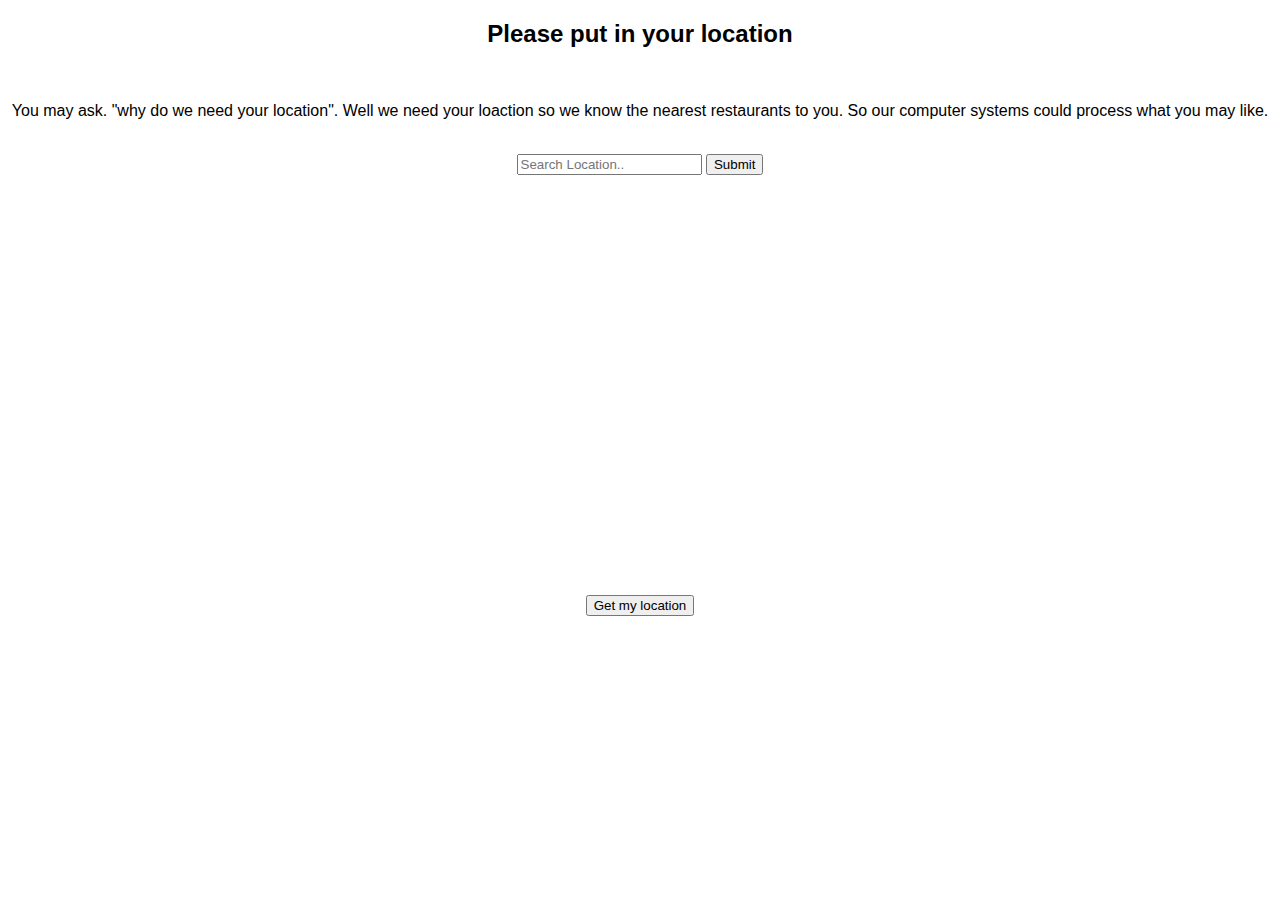
==== location.html @ 94f466f6 "Initial commit" ====
<!DOCTYPE html>
<html>

<head>
	<meta charset="utf-8">
	<meta name="viewport" content="width=device-width">
	<title>Whats For Dinner?</title>
	<link href="/style.css" rel="stylesheet" type="text/css" />
</head>

<body>
	<h2 id="putlocation">Please put in your location</h2>
  <br>
  <p id="demo"></p>
	<p id="whyinfo">You may ask. "why do we need your location". Well we need your loaction so we know the nearest restaurants
		to you. So our computer systems could process what you may like.</p>
	<br>
  <div class="locationsearch-container">
      <input type="search-location" placeholder="Search Location.." name="search_location">
      <button id="submit-locationBtn" type="submit">Submit</button>
    </form>
  </div>
  <br>

  <div class="googleMap">
    <iframe id="google-mapsIframe" src="https://www.google.com/maps/embed" width="740" height="380"></iframe>
  </div>
  <br>
  <button id="getLocationBtn" onclick="getLocation()">Get my location</button>

<script src="/script.js" type="text/javascript"/>
</body>
---- style.css ----
body {
  margin: 0;
  text-align: center;
  align-items: center;
  font-family: Arial, Helvetica, sans-serif;
}

#startBtn {
  font-size: 140%;
  color: #fff;
  background-color: rgb(21, 255, 0);
  border: #fff;
  border-radius: 10%;
  transition-duration: 0.4s;
}

#startBtn:hover {
box-shadow: 0 12px 16px 0 rgba(0,0,0,0.24),0 17px 50px 0 rgba(0,0,0,0.19);
}

#startBtn {
  font-size: 140%;
  color: #fff;
  background-color: rgb(21, 255, 0);
  border: #fff;
  border-radius: 10%;
  transition-duration: 0.4s;
}

#startBtn:hover {
box-shadow: 0 12px 16px 0 rgba(0,0,0,0.24),0 17px 50px 0 rgba(0,0,0,0.19);
}

#moveonBtn {
  font-size: 120%;
  color: #fff;
  background-color: rgb(21, 255, 0);
  border: #fff;
  border-radius: 10%;
  transition-duration: 0.4s;
}

#moveonBtn:hover {
box-shadow: 0 12px 16px 0 rgba(0,0,0,0.24),0 17px 50px 0 rgba(0,0,0,0.19);
}

#option1 {
  font-size: 130%;
}

#google-mapsIframe {
  border: none;
}

a:link {
  text-decoration: none;
  color: black;
}
a:visited {
  color: black;
}
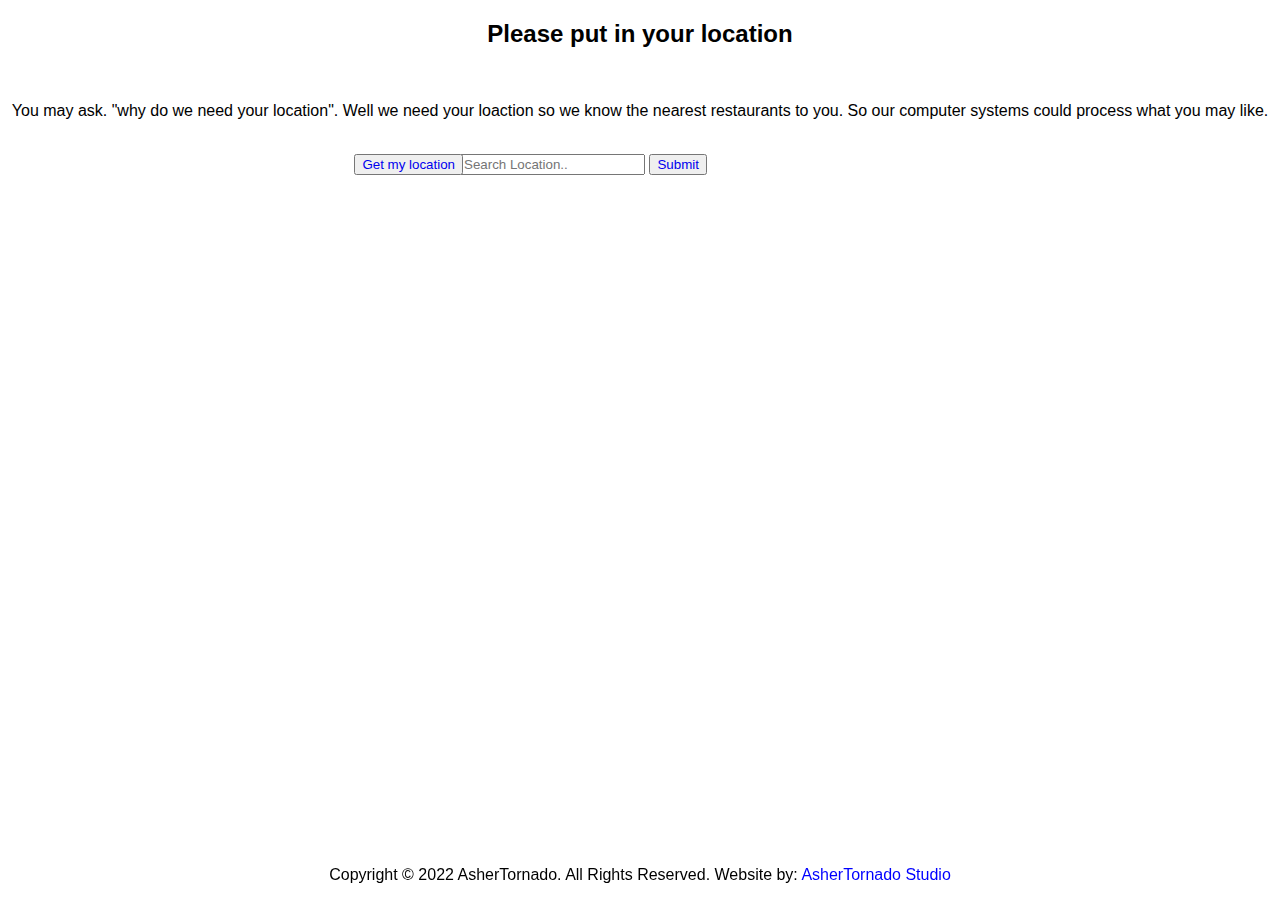
==== commit 02f5475c: "added copyright" ====
--- a/location.html
+++ b/location.html
@@ -6,27 +6,32 @@
 	<meta name="viewport" content="width=device-width">
 	<title>Whats For Dinner?</title>
 	<link href="/style.css" rel="stylesheet" type="text/css" />
+	<link href="images/favicon.ico" rel="icon" type="image" />
 </head>
 
 <body>
 	<h2 id="putlocation">Please put in your location</h2>
-  <br>
+	<br>
   <p id="demo"></p>
 	<p id="whyinfo">You may ask. "why do we need your location". Well we need your loaction so we know the nearest restaurants
 		to you. So our computer systems could process what you may like.</p>
 	<br>
   <div class="locationsearch-container">
       <input type="search-location" placeholder="Search Location.." name="search_location">
-      <button id="submit-locationBtn" type="submit">Submit</button>
-    </form>
+      <button id="submit-locationBtn" type="submit"><a href="/processing.html">Submit</a></button>
+      <button id="getLocationBtn" onclick="getLocation()"><a href="/processing.html">Get my location</a></button>
+  </form>
   </div>
   <br>
-
   <div class="googleMap">
     <iframe id="google-mapsIframe" src="https://www.google.com/maps/embed" width="740" height="380"></iframe>
   </div>
-  <br>
-  <button id="getLocationBtn" onclick="getLocation()">Get my location</button>
+<br>
+<div class="footer">
+  <footer id="footer">
+    <p id="copyright">Copyright &#169 2022 AsherTornado. All Rights Reserved. Website by: <a id="website-by" href="http://ashertornado.com" target="_blank">AsherTornado Studio</a></p>
+  </footer>
+</div>
 
-<script src="/script.js" type="text/javascript"/>
+<script src="/script.js" type="text/javascript"></script>
 </body>--- a/style.css
+++ b/style.css
@@ -6,6 +6,21 @@
 }
 
 #startBtn {
+  font-size: 130%;
+  color: #fff;
+  background-color: rgb(21, 255, 0);
+  border: #fff;
+  border-radius: 10%;
+  transition-duration: 0.4s;
+  width: 120px;
+}
+
+#startBtn:hover {
+box-shadow: 0 12px 16px 0 rgba(0,0,0,0.24),0 17px 50px 0 rgba(0,0,0,0.19);
+}
+
+#startBtn {
+  color: black;
   font-size: 140%;
   color: #fff;
   background-color: rgb(21, 255, 0);
@@ -14,17 +29,8 @@
   transition-duration: 0.4s;
 }
 
-#startBtn:hover {
-box-shadow: 0 12px 16px 0 rgba(0,0,0,0.24),0 17px 50px 0 rgba(0,0,0,0.19);
-}
-
-#startBtn {
-  font-size: 140%;
-  color: #fff;
-  background-color: rgb(21, 255, 0);
-  border: #fff;
-  border-radius: 10%;
-  transition-duration: 0.4s;
+#startBtn:link {
+  color: black;
 }
 
 #startBtn:hover {
@@ -44,18 +50,46 @@
 box-shadow: 0 12px 16px 0 rgba(0,0,0,0.24),0 17px 50px 0 rgba(0,0,0,0.19);
 }
 
-#option1 {
-  font-size: 130%;
+#option2 {
+margin: 0;
+padding: 0;
 }
 
 #google-mapsIframe {
   border: none;
 }
 
+#getLocationBtn {
+  right: 357px;
+  position: relative;
+}
+
+.footer {
+  position: fixed;
+  left: 0;
+  bottom: 0;
+  width: 100%;
+  text-align: center;
+  font: bold;
+}
+
+#website-by:link {
+  color: blue;
+}
+
+#website-by:hover {
+  text-decoration: underline;
+}
+
+#website-by:visited {
+  color: blue;
+}
+
 a:link {
   text-decoration: none;
+}
+
+a:visited {
   color: black;
 }
-a:visited {
-  color: black;
-}+
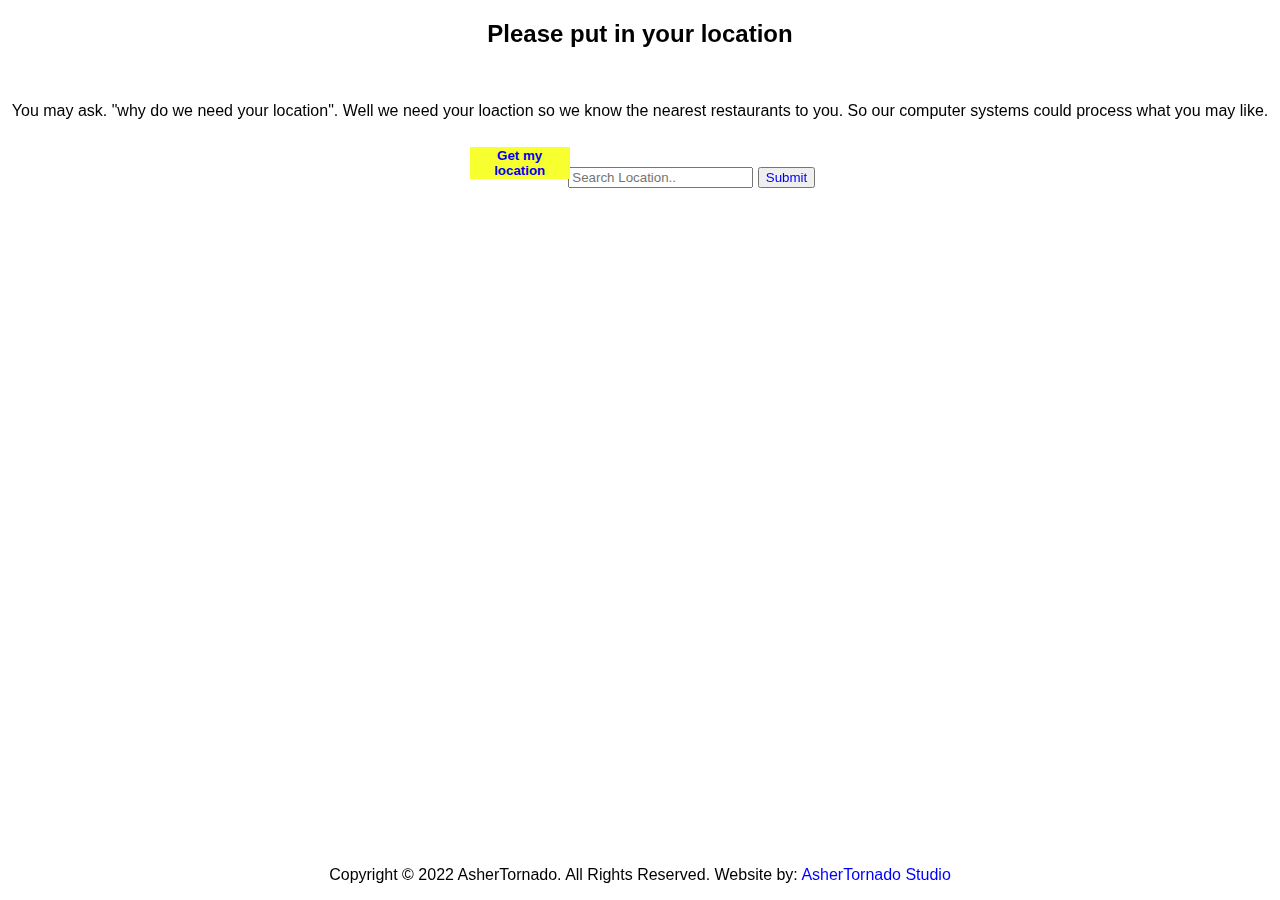
==== commit 25045b88: "styling" ====
--- a/location.html
+++ b/location.html
@@ -17,7 +17,7 @@
 		to you. So our computer systems could process what you may like.</p>
 	<br>
   <div class="locationsearch-container">
-      <input type="search-location" placeholder="Search Location.." name="search_location">
+      <input id="search-locationBar" type="search" placeholder="Search Location.." name="search_location">
       <button id="submit-locationBtn" type="submit"><a href="/processing.html">Submit</a></button>
       <button id="getLocationBtn" onclick="getLocation()"><a href="/processing.html">Get my location</a></button>
   </form>
--- a/style.css
+++ b/style.css
@@ -39,8 +39,9 @@
 
 #moveonBtn {
   font-size: 120%;
+  font-weight: bold;
   color: #fff;
-  background-color: rgb(21, 255, 0);
+  background-color: #1fffff;
   border: #fff;
   border-radius: 10%;
   transition-duration: 0.4s;
@@ -55,13 +56,34 @@
 padding: 0;
 }
 
-#google-mapsIframe {
-  border: none;
+.locationsearch-container {
+  left: 104px;
+  position: relative;
 }
 
 #getLocationBtn {
-  right: 357px;
+  right: 350px;
+  bottom: 7px;
   position: relative;
+  background-color: #f8ff2f;
+  border: none;
+  width: 100px;
+  font-weight: bold;
+  transition-duration: 0.4s; 
+}
+
+#getLocationBtn:hover {
+  border: #f8ff2f;
+  box-shadow: 0 12px 16px 0 rgba(0,0,0,0.24),0 17px 50px 0 rgba(0,0,0,0.19);
+}
+
+#google-mapsIframe {
+  border: none;
+  text-align: center;
+  align-items: center;
+  top: -16px;
+  position: relative;
+  z-index: -1;
 }
 
 .footer {
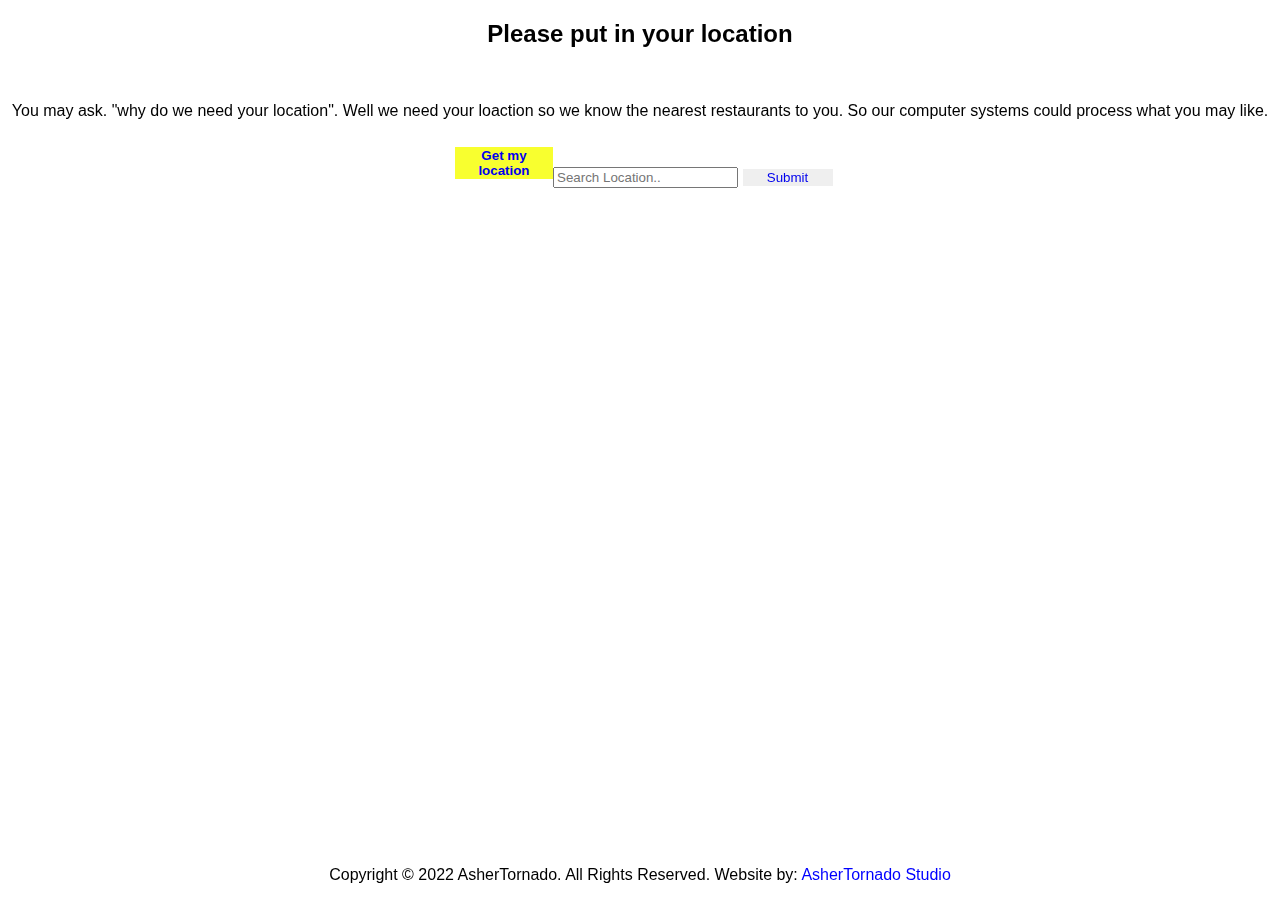
==== commit ce758f1e: "css styling" ====
--- a/location.html
+++ b/location.html
@@ -4,7 +4,7 @@
 <head>
 	<meta charset="utf-8">
 	<meta name="viewport" content="width=device-width">
-	<title>Whats For Dinner?</title>
+	<title>WhatsForDinner?</title>
 	<link href="/style.css" rel="stylesheet" type="text/css" />
 	<link href="images/favicon.ico" rel="icon" type="image" />
 </head>
--- a/style.css
+++ b/style.css
@@ -3,6 +3,8 @@
   text-align: center;
   align-items: center;
   font-family: Arial, Helvetica, sans-serif;
+  position: relative;
+  overflow: hidden;
 }
 
 #startBtn {
@@ -62,18 +64,29 @@
 }
 
 #getLocationBtn {
-  right: 350px;
+  left: -382px;
   bottom: 7px;
   position: relative;
   background-color: #f8ff2f;
   border: none;
-  width: 100px;
+  width: 98px;
   font-weight: bold;
   transition-duration: 0.4s; 
 }
 
 #getLocationBtn:hover {
-  border: #f8ff2f;
+  border: #000 solid 2px;
+  box-shadow: 0 12px 16px 0 rgba(0,0,0,0.24),0 17px 50px 0 rgba(0,0,0,0.19);
+}
+
+#submit-locationBtn {
+  border: none;
+  width: 90px;
+  transition-duration: 0.4s;
+}
+
+#submit-locationBtn:hover {
+  border: #000 solid 2px;
   box-shadow: 0 12px 16px 0 rgba(0,0,0,0.24),0 17px 50px 0 rgba(0,0,0,0.19);
 }
 
